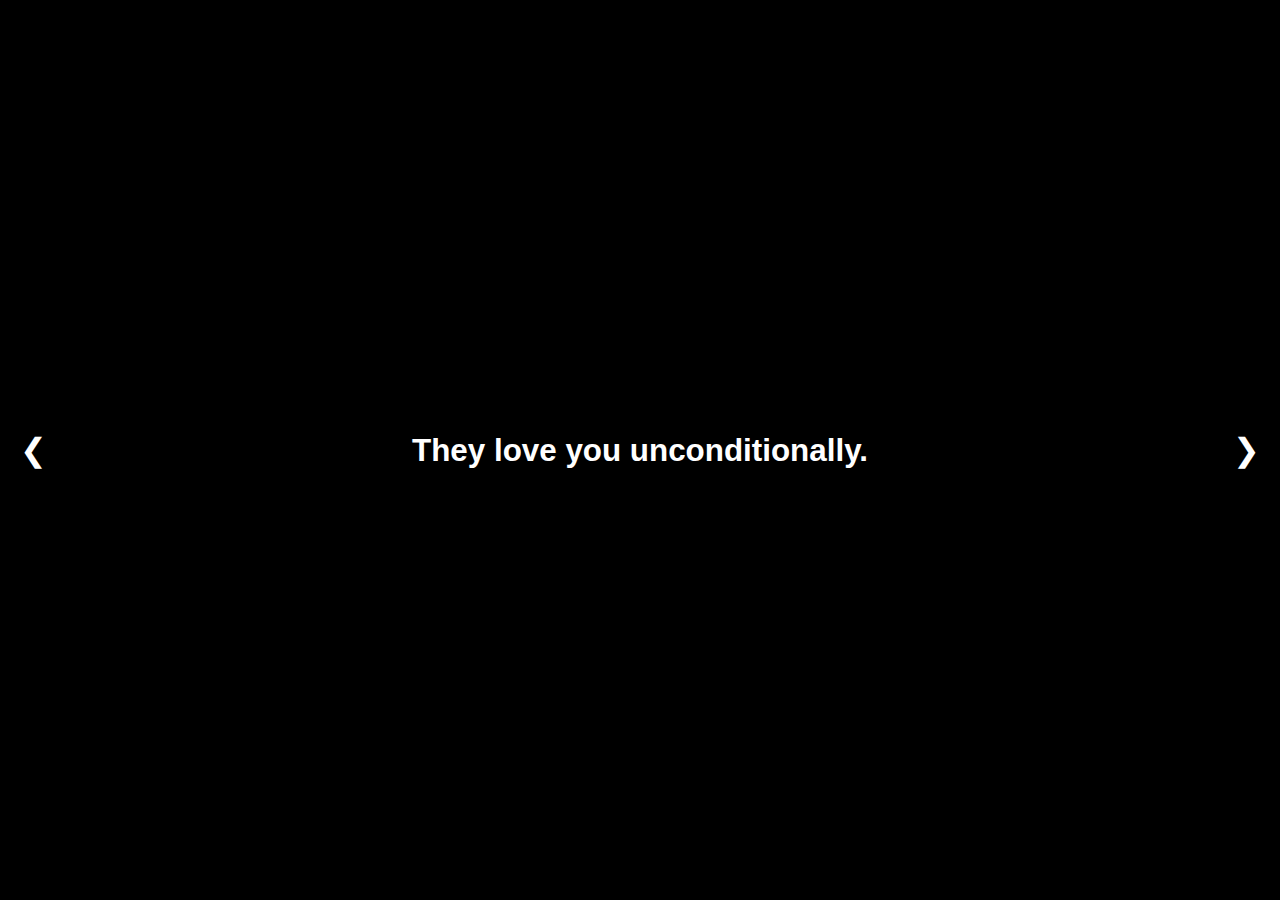
==== AnimalShelture/index.html @ 64cf1d25 "Update index.html" ====
<!DOCTYPE html>
<html lang="en">
<head>
  <meta charset="UTF-8">
  <meta name="viewport" content="width=device-width, initial-scale=1.0">
  <title>Animal Shelter Awareness</title>
  <link rel="stylesheet" href="css/style.css">
</head>
<body>

  <!-- Carousel Section -->
  <div class="carousel">
    
    <!-- Slide 1 -->
    <div class="carousel-slide slide1">
      <div class="overlay">
        <h1>They love you unconditionally.</h1>
      </div>
    </div>

    <!-- Slide 2 -->
    <div class="carousel-slide slide2">
      <div class="overlay">
        <h1>They bring warmth into your hearts. Create core memories that last a lifetime.</h1>
      </div>
    </div>

    <!-- Slide 3 -->
    <div class="carousel-slide slide3">
      <div class="overlay">
        <h1>Across North America, almost half a million cats and dogs are euthanized.</h1>
      </div>
    </div>

    <!-- Slide 4 -->
    <div class="carousel-slide slide4">
      <div class="overlay">
        <h1>That's half a million too many.</h1>
      </div>
    </div>

<!-- Slide 5: Hero Video -->
<div class="carousel-slide slide-video">
  <video autoplay muted loop playsinline class="hero-video">
    <source src="assets/AnimalAwareness.mp4" type="video/mp4">
    Your browser does not support the video tag.
  </video>
  <div class="hero-overlay">
    <div class="hero-overlay-content">
      <h1>It only takes one person to make a difference.</h1>
      <p>Be the reason an animal gets a forever home. Be the change.</p>
      <a href="#adopt" class="cta-button">Adopt Today</a>
    </div>
  </div>
</div>

    <!-- Navigation Arrows -->
    <button class="prev" onclick="moveSlide(-1)" aria-label="Previous Slide">❮</button>
    <button class="next" onclick="moveSlide(1)" aria-label="Next Slide">❯</button>
  </div>

  <script src="js/script.js"></script>
</body>
</html>
---- AnimalShelture/css/style.css ----
/* General Styles */
body, html {
  margin: 0;
  padding: 0;
  font-family: Arial, sans-serif;
  color: white;
  background-color: #000;
  height: 100%;
  overflow: hidden; /* Prevents page scrolling */
}

/* Carousel Section */
.carousel {
  position: relative;
  width: 100%;
  height: 100vh;
  overflow: hidden;
}

/* Carousel Slides */
.carousel-slide {
  position: absolute;
  width: 100%;
  height: 100%;
  background-size: cover;
  background-position: center;
  opacity: 0;
  transition: opacity 1s ease-in-out, transform 0.5s ease-in-out;
  transform: scale(0.98);
  display: flex;
  align-items: center;
  justify-content: center;
}

.carousel-slide.active {
  opacity: 1;
  transform: scale(1);
}

/* Video Slide */
.carousel-slide.slide-video {
  position: relative;
  background-color: black;
  overflow: hidden;
  border-radius: 10px; 
}

/* Video Styling */
.hero-video {
  position: absolute;
  top: 0;
  left: 0;
  width: 100%;
  height: 100%;
  object-fit: cover;
  z-index: -1; 
  border-radius: 10px; 
}

/* Overlay Content */
.hero-overlay {
  position: absolute;
  top: 50%;
  left: 50%;
  transform: translate(-50%, -50%);
  text-align: center;
  width: 80%;
  max-width: 900px;
  background: rgba(0, 0, 0, 0.6);
  padding: 30px;
  border-radius: 10px;
  z-index: 1; 
}

/* Heading */
.hero-overlay-content h1 {
  font-size: 3.5em;
  margin-bottom: 15px;
  text-align: center;
  text-shadow: 4px 4px 16px rgba(0, 0, 0, 0.8);
}

/* Paragraph */
.hero-overlay-content p {
  font-size: 1.8em;
  margin-bottom: 30px;
  text-align: center;
  text-shadow: 4px 4px 16px rgba(0, 0, 0, 0.8);
}

/* Call to Action Button */
.cta-button {
  display: inline-block;
  padding: 15px 30px;
  background-color: #ff5a5f;
  color: white;
  border: none;
  font-size: 1.5em;
  cursor: pointer;
  margin-top: 10px;
  border-radius: 5px;
  text-decoration: none;
  transition: background-color 0.3s, transform 0.2s;
}

.cta-button:hover {
  transform: scale(1.1);
  background-color: #ff4044;
}

/* Navigation Arrows */
button.prev, button.next {
  position: absolute;
  top: 50%;
  transform: translateY(-50%);
  background-color: rgba(0, 0, 0, 0.5);
  color: white;
  border: none;
  font-size: 2em;
  padding: 10px;
  cursor: pointer;
  z-index: 10;
  transition: background-color 0.3s;
}

button.prev { left: 10px; }
button.next { right: 10px; }

button.prev:hover, button.next:hover {
  background-color: rgba(0, 0, 0, 0.8);
}

/* Media Queries for Tablets and Phones */
@media screen and (max-width: 768px) {
  /* Center text in slides 1 to 4 and keep it at the top */
  .carousel-slide {
    justify-content: space-between; 
    padding-top: 20px; 
  }

  .carousel-slide .overlay {
    text-align: center;
    width: 100%;
    margin-bottom: auto; 
  }

  .overlay h1 {
    font-size: 2.5em;
    text-shadow: 2px 2px 10px rgba(0, 0, 0, 0.8);
  }

  .overlay p {
    font-size: 1.4em; 
    margin-bottom: 20px;
  }

  .cta-button {
    font-size: 1.3em; 
    padding: 12px 25px; 
  }

  /* Adjust font size and padding for navigation arrows */
  button.prev, button.next {
    font-size: 1.5em;
    padding: 8px;
  }

  /* Hero overlay content adjustments for tablets and phones */
  .hero-overlay-content h1 {
    font-size: 2.5em;
  }

  .hero-overlay-content p {
    font-size: 1.2em;
  }

  .cta-button {
    font-size: 1.2em;
    padding: 10px 20px;
  }

  /* Adjust video slide for mobile */
  .carousel-slide.slide-video {
    position: relative;
    width: 100%; 
    height: 60vh; 
    overflow: hidden;
    display: flex;
    justify-content: center;
    align-items: center;
  }

  /* Ensure the video inside the slide is correctly positioned */
  .hero-video {
    position: absolute;
    top: 0;
    left: 0;
    width: 100%;
    height: 100%;
    object-fit: cover; 
    z-index: -1; 
  }
}
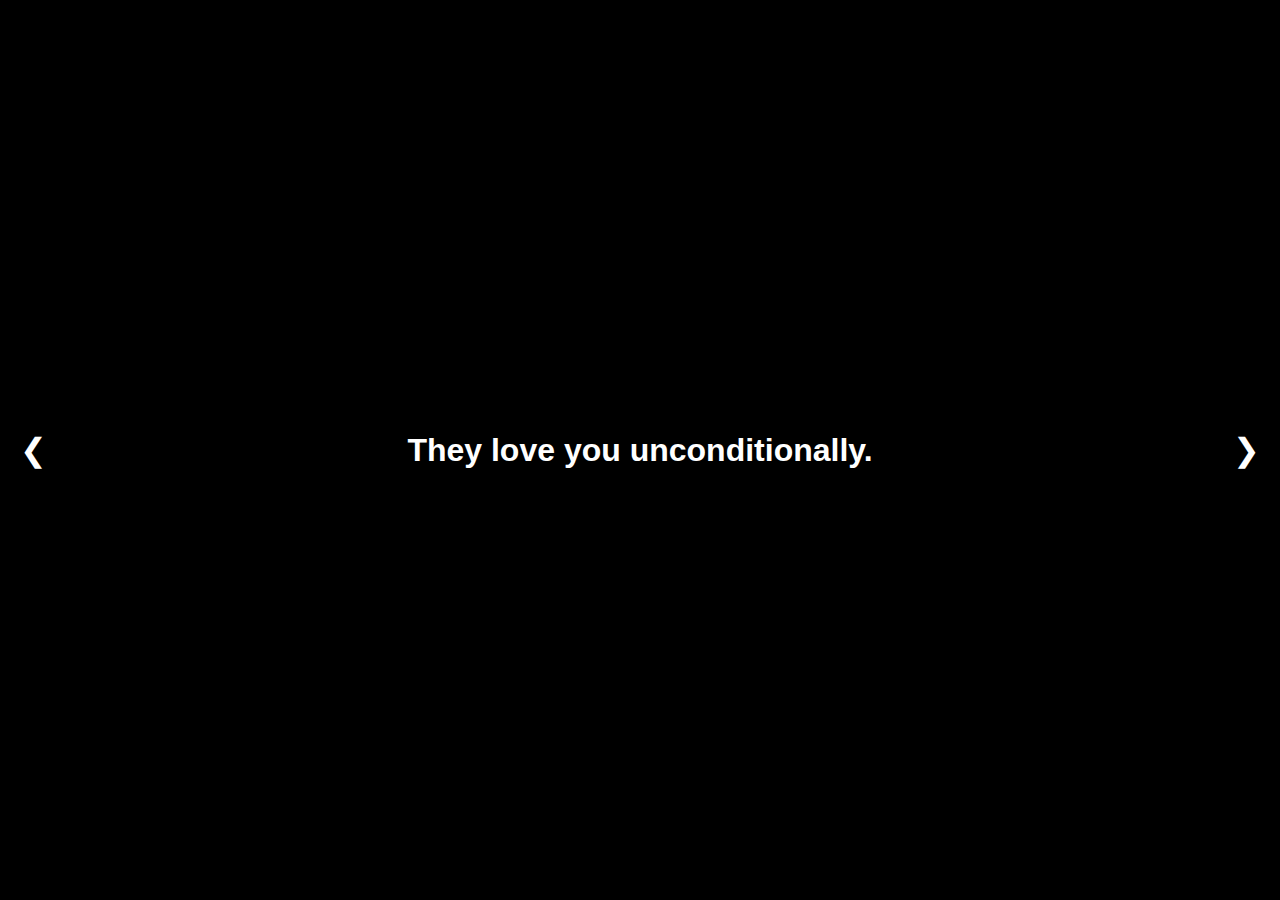
==== commit 1b77c1c8: "Update index.html" ====
--- a/AnimalShelture/index.html
+++ b/AnimalShelture/index.html
@@ -1,64 +1,66 @@
 <!DOCTYPE html>
 <html lang="en">
 <head>
-  <meta charset="UTF-8">
-  <meta name="viewport" content="width=device-width, initial-scale=1.0">
-  <title>Animal Shelter Awareness</title>
-  <link rel="stylesheet" href="css/style.css">
+    <meta charset="UTF-8">
+    <meta name="viewport" content="width=device-width, initial-scale=1.0">
+    <title>Animal Shelter Awareness</title>
+    <link rel="stylesheet" href="css/style.css">
 </head>
 <body>
 
-  <!-- Carousel Section -->
-  <div class="carousel">
-    
-    <!-- Slide 1 -->
-    <div class="carousel-slide slide1">
-      <div class="overlay">
-        <h1>They love you unconditionally.</h1>
+    <!-- Carousel Section -->
+    <div class="carousel">
+        <!-- Dots for navigation -->
+        <div class="dots-container"></div>
+
+        <!-- Slide 1 -->
+        <div class="carousel-slide slide1 active">
+            <div class="overlay">
+                <h1>They love you unconditionally.</h1>
+            </div>
+        </div>
+
+        <!-- Slide 2 -->
+        <div class="carousel-slide slide2">
+            <div class="overlay">
+                <h1>They bring warmth into your hearts. Create core memories that last a lifetime.</h1>
+            </div>
+        </div>
+
+        <!-- Slide 3 -->
+        <div class="carousel-slide slide3">
+            <div class="overlay">
+                <h1>Across North America, almost half a million cats and dogs are euthanized.</h1>
+            </div>
+        </div>
+
+        <!-- Slide 4 -->
+        <div class="carousel-slide slide4">
+            <div class="overlay">
+                <h1>That's half a million too many.</h1>
+            </div>
+        </div>
+        
+        <!-- Slide 5 -->
+        <div class="carousel-slide slide-video">
+          <div class="hero-overlay">
+              <video autoplay muted loop class="hero-video">
+                  <source src="https://media-hosting.imagekit.io//ad436cf4068247f2/AnimalAwareness.mp4?Expires=1835646390&Key-Pair-Id=K2ZIVPTIP2VGHC&Signature=JVtijHidM~7NE1oZayfBEiyJFbKCZG3WEbp5fV1fVcfAv4YomEX3~M4VS-ISWaEMj~pI6d0DoX8aT7LBQlt8O857EOLz4gGWPf8PXPFODrgef0yw0HZ7-AZfdkOjQG21rDG13xWP869a4AFRtWxEKl1FXtmB9BTk1KkBeaWjJR0FGDrS~CVXmRGciQGEsO5LuPhBweiRX6ar1fk0~iSIyM8VpQIbCgGlrzIXXiDuUYVHTrXzRg8VYB1UnmawlmBbSniLgQYUxoXevHs0drCOrWwvn3YxYWBx-EHK6B8bM6ZzsivLniWqufRaKKTXPaWiBfgyP5NeoxuLJhy3-l0bNw__" type="video/mp4">
+                  Your browser does not support the video tag.
+              </video>
+              <div class="hero-overlay-content">
+                  <h1>It only takes one person to make a difference.</h1>
+                  <p>Be the reason an animal gets a forever home. Be the change.</p>
+                  <a href="#adopt" class="cta-button">Adopt Today</a>
+              </div>
+          </div>
       </div>
+
+        <!-- Navigation Arrows -->
+        <button class="prev" onclick="moveSlide(-1)" aria-label="Previous Slide">❮</button>
+        <button class="next" onclick="moveSlide(1)" aria-label="Next Slide">❯</button>
     </div>
 
-    <!-- Slide 2 -->
-    <div class="carousel-slide slide2">
-      <div class="overlay">
-        <h1>They bring warmth into your hearts. Create core memories that last a lifetime.</h1>
-      </div>
-    </div>
-
-    <!-- Slide 3 -->
-    <div class="carousel-slide slide3">
-      <div class="overlay">
-        <h1>Across North America, almost half a million cats and dogs are euthanized.</h1>
-      </div>
-    </div>
-
-    <!-- Slide 4 -->
-    <div class="carousel-slide slide4">
-      <div class="overlay">
-        <h1>That's half a million too many.</h1>
-      </div>
-    </div>
-
-<!-- Slide 5: Hero Video -->
-<div class="carousel-slide slide-video">
-  <video autoplay muted loop playsinline class="hero-video">
-    <source src="assets/AnimalAwareness.mp4" type="video/mp4">
-    Your browser does not support the video tag.
-  </video>
-  <div class="hero-overlay">
-    <div class="hero-overlay-content">
-      <h1>It only takes one person to make a difference.</h1>
-      <p>Be the reason an animal gets a forever home. Be the change.</p>
-      <a href="#adopt" class="cta-button">Adopt Today</a>
-    </div>
-  </div>
-</div>
-
-    <!-- Navigation Arrows -->
-    <button class="prev" onclick="moveSlide(-1)" aria-label="Previous Slide">❮</button>
-    <button class="next" onclick="moveSlide(1)" aria-label="Next Slide">❯</button>
-  </div>
-
-  <script src="js/script.js"></script>
+    <script src="js/script.js"></script>
 </body>
 </html>
--- a/AnimalShelture/css/style.css
+++ b/AnimalShelture/css/style.css
@@ -6,7 +6,7 @@
   color: white;
   background-color: #000;
   height: 100%;
-  overflow: hidden; /* Prevents page scrolling */
+  overflow: hidden; 
 }
 
 /* Carousel Section */
@@ -25,8 +25,8 @@
   background-size: cover;
   background-position: center;
   opacity: 0;
-  transition: opacity 1s ease-in-out, transform 0.5s ease-in-out;
-  transform: scale(0.98);
+  transition: opacity 1s ease-in-out; 
+  transform: none;
   display: flex;
   align-items: center;
   justify-content: center;
@@ -34,7 +34,7 @@
 
 .carousel-slide.active {
   opacity: 1;
-  transform: scale(1);
+  transform: scale(1); /* Ensures slides are not scaled */
 }
 
 /* Video Slide */
@@ -130,74 +130,101 @@
   background-color: rgba(0, 0, 0, 0.8);
 }
 
-/* Media Queries for Tablets and Phones */
-@media screen and (max-width: 768px) {
-  /* Center text in slides 1 to 4 and keep it at the top */
-  .carousel-slide {
-    justify-content: space-between; 
-    padding-top: 20px; 
-  }
-
-  .carousel-slide .overlay {
+/* Mobile First (Smartphones, less than 768px) */
+@media (max-width: 768px) {
+  /* Carousel section */
+  .carousel {
+    height: 80vh; 
+  }
+
+  /* Carousel Slide (Slides 1-4 only) */
+  .carousel-slide:nth-child(-n+4) {
+    display: flex;
+    align-items: center;  
+    justify-content: center; 
+    text-align: center;  
+  }
+
+  /* Hero Video for smaller devices */
+  .hero-video {
+    object-fit: cover;
+    height: 100%; 
+    width: 100%;
+  }
+
+  /* Overlay content */
+  .hero-overlay {
+    width: 90%; 
+    padding: 20px; 
+  }
+
+  /* Heading within Overlay */
+  .carousel-slide .overlay h1 {
+    font-size: 2.3em;  
+    padding: 0 15px; 
     text-align: center;
-    width: 100%;
-    margin-bottom: auto; 
-  }
-
-  .overlay h1 {
-    font-size: 2.5em;
-    text-shadow: 2px 2px 10px rgba(0, 0, 0, 0.8);
-  }
-
-  .overlay p {
-    font-size: 1.4em; 
+    text-shadow: 2px 2px 8px rgba(0, 0, 0, 0.8);
+  }
+
+  /* Paragraph */
+  .hero-overlay-content p {
+    font-size: 1.4em;
     margin-bottom: 20px;
-  }
-
+    text-align: center;
+  }
+
+  /* Call to Action Button */
   .cta-button {
-    font-size: 1.3em; 
-    padding: 12px 25px; 
-  }
-
-  /* Adjust font size and padding for navigation arrows */
+    padding: 12px 24px; 
+    font-size: 1.2em; 
+  }
+
+  /* Navigation Arrows */
   button.prev, button.next {
-    font-size: 1.5em;
+    font-size: 1.5em; 
     padding: 8px;
   }
-
-  /* Hero overlay content adjustments for tablets and phones */
-  .hero-overlay-content h1 {
-    font-size: 2.5em;
+}
+
+/* For Tablet Portrait Orientation (768px to 1024px) */
+@media (min-width: 768px) and (max-width: 1024px) {
+  /* Adjust carousel height and text sizes */
+  .carousel {
+    height: 90vh; 
+  }
+
+  /* Carousel Slide (Slides 1-4 only) */
+  .carousel-slide:nth-child(-n+4) {
+    display: flex;
+    align-items: center; 
+    justify-content: center;
+    text-align: center;  
+  }
+
+  .hero-overlay {
+    width: 85%; 
+    padding: 25px;
+  }
+
+  /* Heading within Overlay */
+  .carousel-slide .overlay h1 {
+    font-size: 3em;  
+    padding: 0 25px;  
+    text-align: center;
+    text-shadow: 3px 3px 12px rgba(0, 0, 0, 0.8);
   }
 
   .hero-overlay-content p {
-    font-size: 1.2em;
+    font-size: 1.6em;
   }
 
   .cta-button {
-    font-size: 1.2em;
-    padding: 10px 20px;
-  }
-
-  /* Adjust video slide for mobile */
-  .carousel-slide.slide-video {
-    position: relative;
-    width: 100%; 
-    height: 60vh; 
-    overflow: hidden;
-    display: flex;
-    justify-content: center;
-    align-items: center;
-  }
-
-  /* Ensure the video inside the slide is correctly positioned */
-  .hero-video {
-    position: absolute;
-    top: 0;
-    left: 0;
-    width: 100%;
-    height: 100%;
-    object-fit: cover; 
-    z-index: -1; 
-  }
-}
+    padding: 14px 28px;
+    font-size: 1.4em;
+  }
+
+  button.prev, button.next {
+    font-size: 1.8em;
+    padding: 12px;
+  }
+}
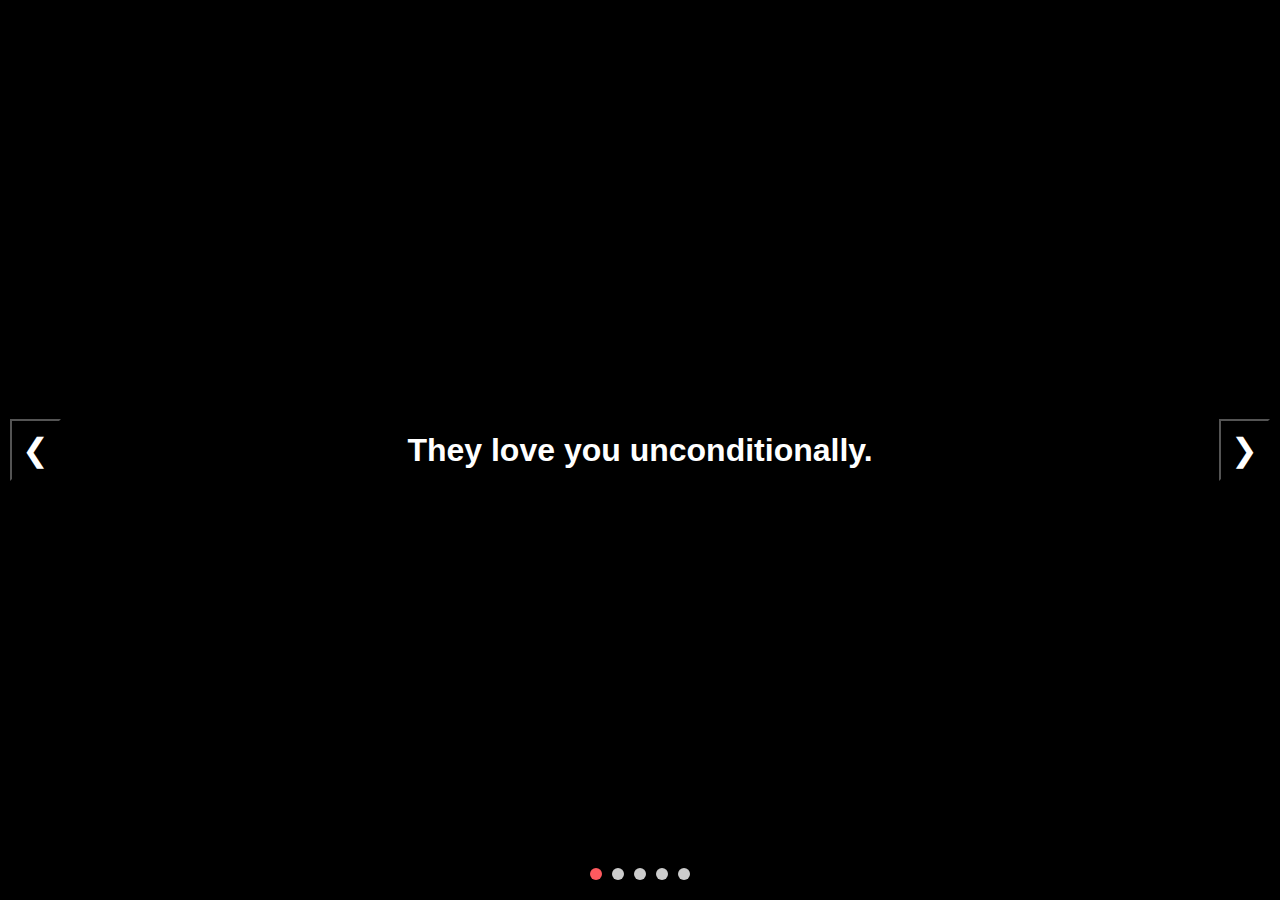
==== commit e1be116e: "Update index.html" ====
--- a/AnimalShelture/index.html
+++ b/AnimalShelture/index.html
@@ -14,35 +14,35 @@
         <div class="dots-container"></div>
 
         <!-- Slide 1 -->
-        <div class="carousel-slide slide1 active">
+        <div class="carousel-slide slide1 active" aria-hidden="false">
             <div class="overlay">
                 <h1>They love you unconditionally.</h1>
             </div>
         </div>
 
         <!-- Slide 2 -->
-        <div class="carousel-slide slide2">
+        <div class="carousel-slide slide2" aria-hidden="true">
             <div class="overlay">
                 <h1>They bring warmth into your hearts. Create core memories that last a lifetime.</h1>
             </div>
         </div>
 
         <!-- Slide 3 -->
-        <div class="carousel-slide slide3">
+        <div class="carousel-slide slide3" aria-hidden="true">
             <div class="overlay">
                 <h1>Across North America, almost half a million cats and dogs are euthanized.</h1>
             </div>
         </div>
 
         <!-- Slide 4 -->
-        <div class="carousel-slide slide4">
+        <div class="carousel-slide slide4" aria-hidden="true">
             <div class="overlay">
                 <h1>That's half a million too many.</h1>
             </div>
         </div>
         
         <!-- Slide 5 -->
-        <div class="carousel-slide slide-video">
+        <div class="carousel-slide slide-video" aria-hidden="true">
           <div class="hero-overlay">
               <video autoplay muted loop class="hero-video">
                   <source src="https://media-hosting.imagekit.io//ad436cf4068247f2/AnimalAwareness.mp4?Expires=1835646390&Key-Pair-Id=K2ZIVPTIP2VGHC&Signature=JVtijHidM~7NE1oZayfBEiyJFbKCZG3WEbp5fV1fVcfAv4YomEX3~M4VS-ISWaEMj~pI6d0DoX8aT7LBQlt8O857EOLz4gGWPf8PXPFODrgef0yw0HZ7-AZfdkOjQG21rDG13xWP869a4AFRtWxEKl1FXtmB9BTk1KkBeaWjJR0FGDrS~CVXmRGciQGEsO5LuPhBweiRX6ar1fk0~iSIyM8VpQIbCgGlrzIXXiDuUYVHTrXzRg8VYB1UnmawlmBbSniLgQYUxoXevHs0drCOrWwvn3YxYWBx-EHK6B8bM6ZzsivLniWqufRaKKTXPaWiBfgyP5NeoxuLJhy3-l0bNw__" type="video/mp4">
--- a/AnimalShelture/css/style.css
+++ b/AnimalShelture/css/style.css
@@ -1,12 +1,12 @@
-/* General Styles */
+
 body, html {
   margin: 0;
   padding: 0;
   font-family: Arial, sans-serif;
   color: white;
-  background-color: #000;
+  background-color: black;
   height: 100%;
-  overflow: hidden; 
+  overflow: hidden;
 }
 
 /* Carousel Section */
@@ -15,26 +15,31 @@
   width: 100%;
   height: 100vh;
   overflow: hidden;
+  display: flex;
+  justify-content: center; /* Center carousel content horizontally */
+  align-items: center;     /* Center carousel content vertically */
+  justify-items: center;   /* Ensure items inside the carousel are centered */
 }
 
 /* Carousel Slides */
 .carousel-slide {
   position: absolute;
   width: 100%;
-  height: 100%;
+  height: 100vh;
   background-size: cover;
   background-position: center;
   opacity: 0;
-  transition: opacity 1s ease-in-out; 
-  transform: none;
+  transition: opacity 1s ease-in-out;
   display: flex;
   align-items: center;
   justify-content: center;
+  z-index: 0;
 }
 
+/* Active slide */
 .carousel-slide.active {
   opacity: 1;
-  transform: scale(1); /* Ensures slides are not scaled */
+  z-index: 2;
 }
 
 /* Video Slide */
@@ -42,70 +47,80 @@
   position: relative;
   background-color: black;
   overflow: hidden;
-  border-radius: 10px; 
+  z-index: 1;
 }
 
-/* Video Styling */
+/* Hero Video Styling (fixed to 600x600px with rounded edges) */
 .hero-video {
   position: absolute;
-  top: 0;
-  left: 0;
-  width: 100%;
-  height: 100%;
-  object-fit: cover;
-  z-index: -1; 
-  border-radius: 10px; 
+  top: 50%;
+  left: 50%;
+  transform: translate(-50%, -50%);
+  width: 800px; /* Fixed width */
+  height: 800px; /* Fixed height */
+  object-fit: cover; /* Ensure the video is correctly scaled */
+  z-index: -1;
+  border-radius: 15px; /* Rounded edges to match the button */
 }
 
-/* Overlay Content */
+/* Make sure the video container and content are properly aligned */
 .hero-overlay {
   position: absolute;
   top: 50%;
   left: 50%;
   transform: translate(-50%, -50%);
   text-align: center;
-  width: 80%;
-  max-width: 900px;
-  background: rgba(0, 0, 0, 0.6);
-  padding: 30px;
-  border-radius: 10px;
-  z-index: 1; 
+  width: 100%;
+  height: 100%;
+  background: rgba(0, 0, 0, 0.5); /* Semi-transparent overlay */
+  display: flex;
+  justify-content: center;
+  align-items: center;
+  z-index: 1;
 }
 
-/* Heading */
-.hero-overlay-content h1 {
-  font-size: 3.5em;
-  margin-bottom: 15px;
+/* Flexbox for centering content vertically and horizontally */
+.hero-overlay-content {
+  display: flex;
+  flex-direction: column;
+  justify-content: center;  /* Vertically center */
+  align-items: center;      /* Horizontally center */
   text-align: center;
-  text-shadow: 4px 4px 16px rgba(0, 0, 0, 0.8);
+  color: white;
+  padding: 20px;
+  width: 90%;
+  max-width: 800px; /* To prevent overflow */
+  background: rgba(0, 0, 0, 0.6); /* Dark background to improve readability */
+  border-radius: 10px;
+  z-index: 2;
 }
 
-/* Paragraph */
+/* Heading styling */
+.hero-overlay-content h1 {
+  font-size: 3em;
+  margin: 0;
+  padding: 10px 0;
+  text-shadow: 4px 4px 16px rgba(0, 0, 0, 0.8);
+  width: 100%; /* Ensure full width */
+  text-align: center; /* Ensure heading is centered */
+}
+
+/* Paragraph styling */
 .hero-overlay-content p {
-  font-size: 1.8em;
-  margin-bottom: 30px;
-  text-align: center;
-  text-shadow: 4px 4px 16px rgba(0, 0, 0, 0.8);
+  font-size: 1.2em;
+  margin: 15px 0;
+  text-shadow: 2px 2px 8px rgba(0, 0, 0, 0.8);
 }
 
 /* Call to Action Button */
 .cta-button {
-  display: inline-block;
-  padding: 15px 30px;
+  padding: 12px 25px;
   background-color: #ff5a5f;
   color: white;
-  border: none;
   font-size: 1.5em;
-  cursor: pointer;
-  margin-top: 10px;
   border-radius: 5px;
   text-decoration: none;
-  transition: background-color 0.3s, transform 0.2s;
-}
-
-.cta-button:hover {
-  transform: scale(1.1);
-  background-color: #ff4044;
+  margin-top: 20px;
 }
 
 /* Navigation Arrows */
@@ -115,116 +130,34 @@
   transform: translateY(-50%);
   background-color: rgba(0, 0, 0, 0.5);
   color: white;
-  border: none;
   font-size: 2em;
   padding: 10px;
   cursor: pointer;
-  z-index: 10;
-  transition: background-color 0.3s;
+  z-index: 3;
 }
 
 button.prev { left: 10px; }
 button.next { right: 10px; }
 
-button.prev:hover, button.next:hover {
-  background-color: rgba(0, 0, 0, 0.8);
+/* Dots Navigation */
+.dots-container {
+  position: absolute;
+  bottom: 20px;
+  left: 50%;
+  transform: translateX(-50%);
+  display: flex;
+  gap: 10px;
+  z-index: 3;
 }
 
-/* Mobile First (Smartphones, less than 768px) */
-@media (max-width: 768px) {
-  /* Carousel section */
-  .carousel {
-    height: 80vh; 
-  }
-
-  /* Carousel Slide (Slides 1-4 only) */
-  .carousel-slide:nth-child(-n+4) {
-    display: flex;
-    align-items: center;  
-    justify-content: center; 
-    text-align: center;  
-  }
-
-  /* Hero Video for smaller devices */
-  .hero-video {
-    object-fit: cover;
-    height: 100%; 
-    width: 100%;
-  }
-
-  /* Overlay content */
-  .hero-overlay {
-    width: 90%; 
-    padding: 20px; 
-  }
-
-  /* Heading within Overlay */
-  .carousel-slide .overlay h1 {
-    font-size: 2.3em;  
-    padding: 0 15px; 
-    text-align: center;
-    text-shadow: 2px 2px 8px rgba(0, 0, 0, 0.8);
-  }
-
-  /* Paragraph */
-  .hero-overlay-content p {
-    font-size: 1.4em;
-    margin-bottom: 20px;
-    text-align: center;
-  }
-
-  /* Call to Action Button */
-  .cta-button {
-    padding: 12px 24px; 
-    font-size: 1.2em; 
-  }
-
-  /* Navigation Arrows */
-  button.prev, button.next {
-    font-size: 1.5em; 
-    padding: 8px;
-  }
+.dot {
+  width: 12px;
+  height: 12px;
+  background: #ccc;
+  border-radius: 50%;
+  cursor: pointer;
 }
 
-/* For Tablet Portrait Orientation (768px to 1024px) */
-@media (min-width: 768px) and (max-width: 1024px) {
-  /* Adjust carousel height and text sizes */
-  .carousel {
-    height: 90vh; 
-  }
-
-  /* Carousel Slide (Slides 1-4 only) */
-  .carousel-slide:nth-child(-n+4) {
-    display: flex;
-    align-items: center; 
-    justify-content: center;
-    text-align: center;  
-  }
-
-  .hero-overlay {
-    width: 85%; 
-    padding: 25px;
-  }
-
-  /* Heading within Overlay */
-  .carousel-slide .overlay h1 {
-    font-size: 3em;  
-    padding: 0 25px;  
-    text-align: center;
-    text-shadow: 3px 3px 12px rgba(0, 0, 0, 0.8);
-  }
-
-  .hero-overlay-content p {
-    font-size: 1.6em;
-  }
-
-  .cta-button {
-    padding: 14px 28px;
-    font-size: 1.4em;
-  }
-
-  button.prev, button.next {
-    font-size: 1.8em;
-    padding: 12px;
-  }
+.dot.active {
+  background: #ff5a5f;
 }
